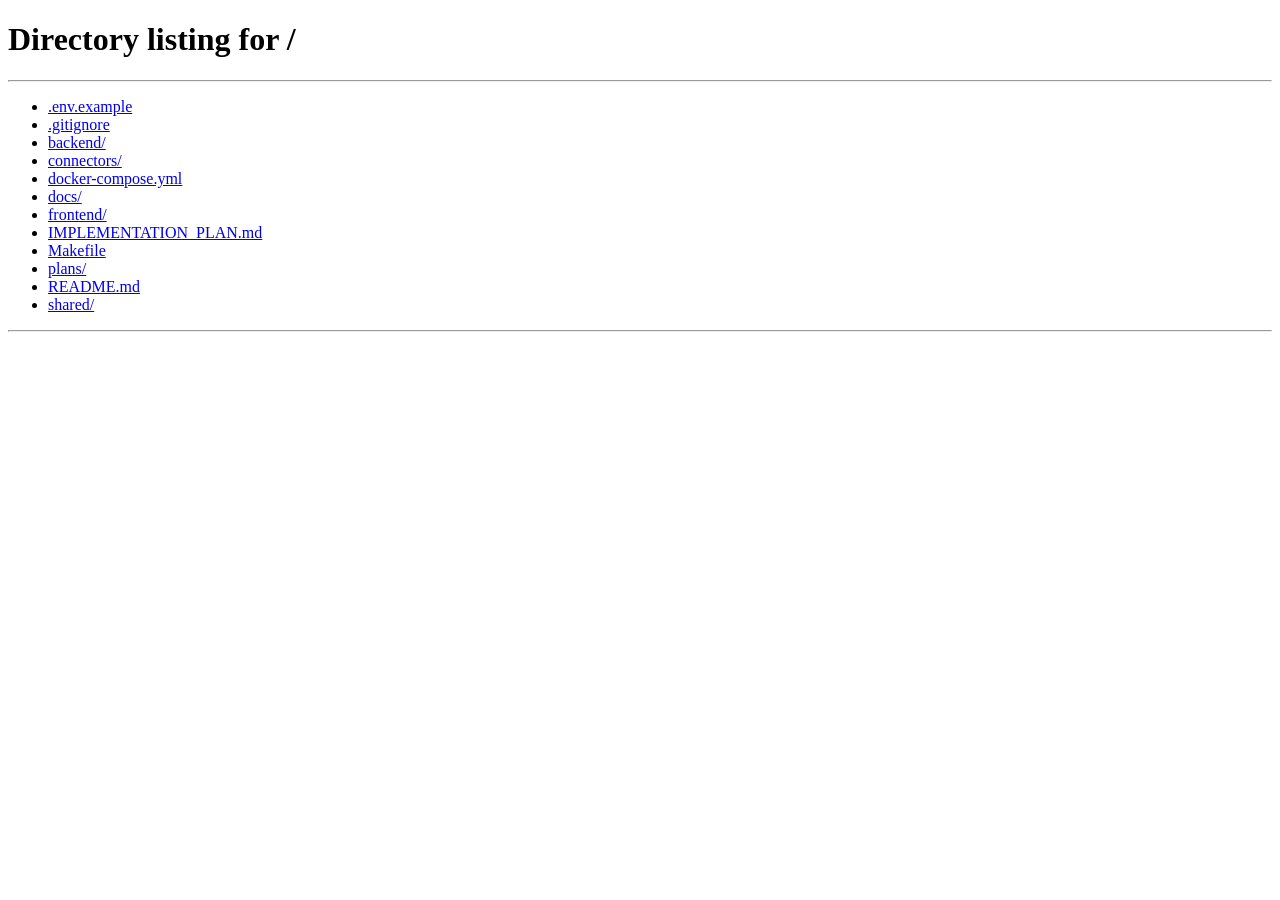
==== frontend/public/access-control.html @ 4db76e96 "feat(waap): Universal Multi-Stack CVE Engine, 3D Isometric Topology Console & Full-Spectrum Telemetr" ====
<!DOCTYPE html>
<html>
<head>
  <meta charset="UTF-8">
  <title>SentinelGrid // IPRULES</title>
  <meta http-equiv="refresh" content="0; url=/#iprules">
  <script>
    localStorage.setItem('sg_active_tab', 'iprules');
    window.location.replace('/#iprules');
  </script>
</head>
<body style="background:#07090E; color:#38BDF8; font-family:monospace; display:flex; align-items:center; justify-content:center; height:100vh; margin:0;">
  <div>⚡ Loading SentinelGrid IPRULES Workspace...</div>
</body>
</html>
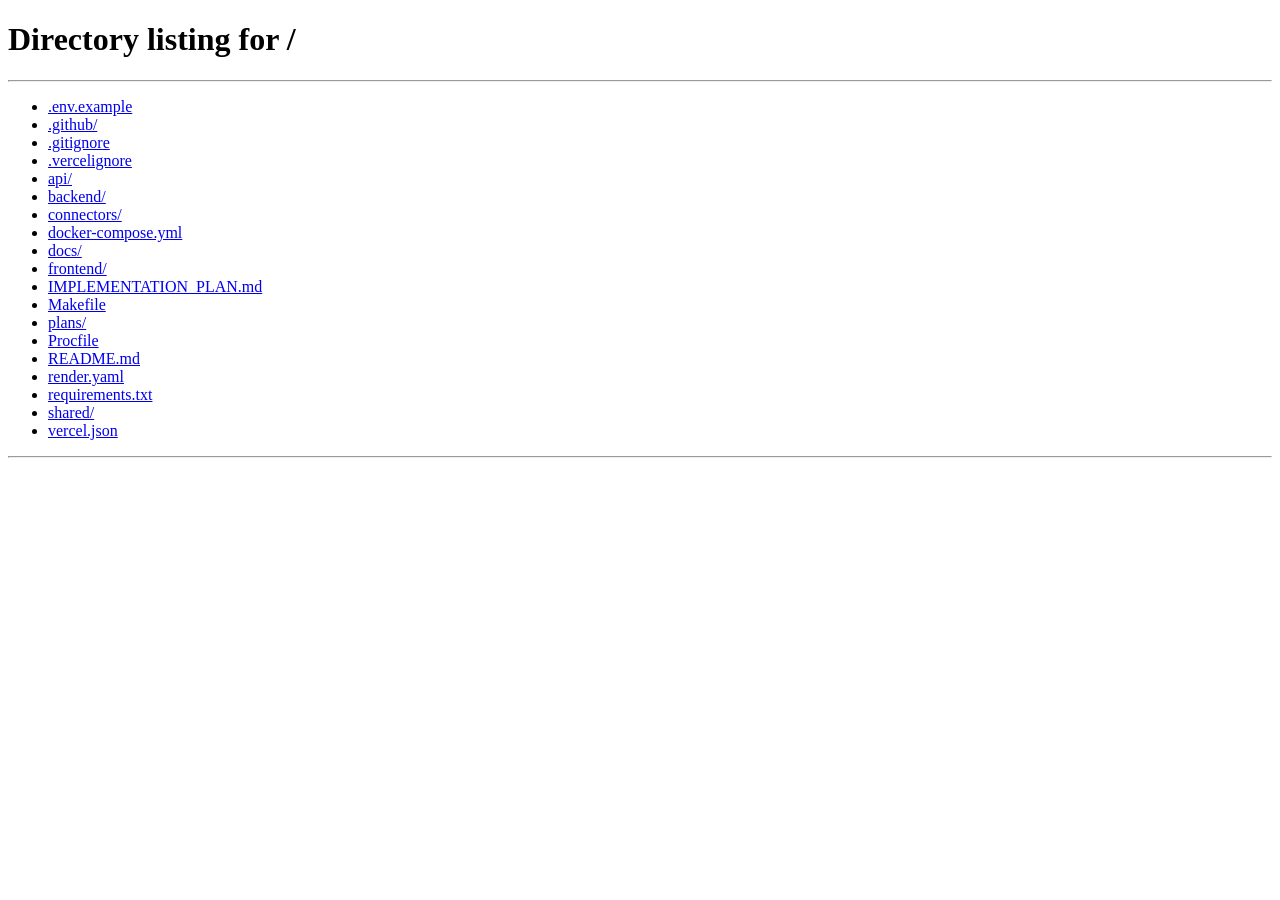
==== commit 9374cc30: "feat(anti-slop): extract modular style.css, app.js, schemas.py and apply hardware-precision motion" ====
--- a/frontend/public/access-control.html
+++ b/frontend/public/access-control.html
@@ -1,15 +1,15 @@
 <!DOCTYPE html>
-<html>
+<html lang="en">
 <head>
   <meta charset="UTF-8">
-  <title>SentinelGrid // IPRULES</title>
+  <title>SentinelGrid // Workspace Router: Access Control & IP Firewall</title>
   <meta http-equiv="refresh" content="0; url=/#iprules">
   <script>
     localStorage.setItem('sg_active_tab', 'iprules');
     window.location.replace('/#iprules');
   </script>
 </head>
-<body style="background:#07090E; color:#38BDF8; font-family:monospace; display:flex; align-items:center; justify-content:center; height:100vh; margin:0;">
-  <div>⚡ Loading SentinelGrid IPRULES Workspace...</div>
+<body style="background:#090B0E; color:#8B949E; font-family:'Space Mono', monospace; font-size:12px; display:flex; align-items:center; justify-content:center; height:100vh; margin:0;">
+  <div>[SYS] Mounting workspace /#iprules...</div>
 </body>
-</html>+</html>
